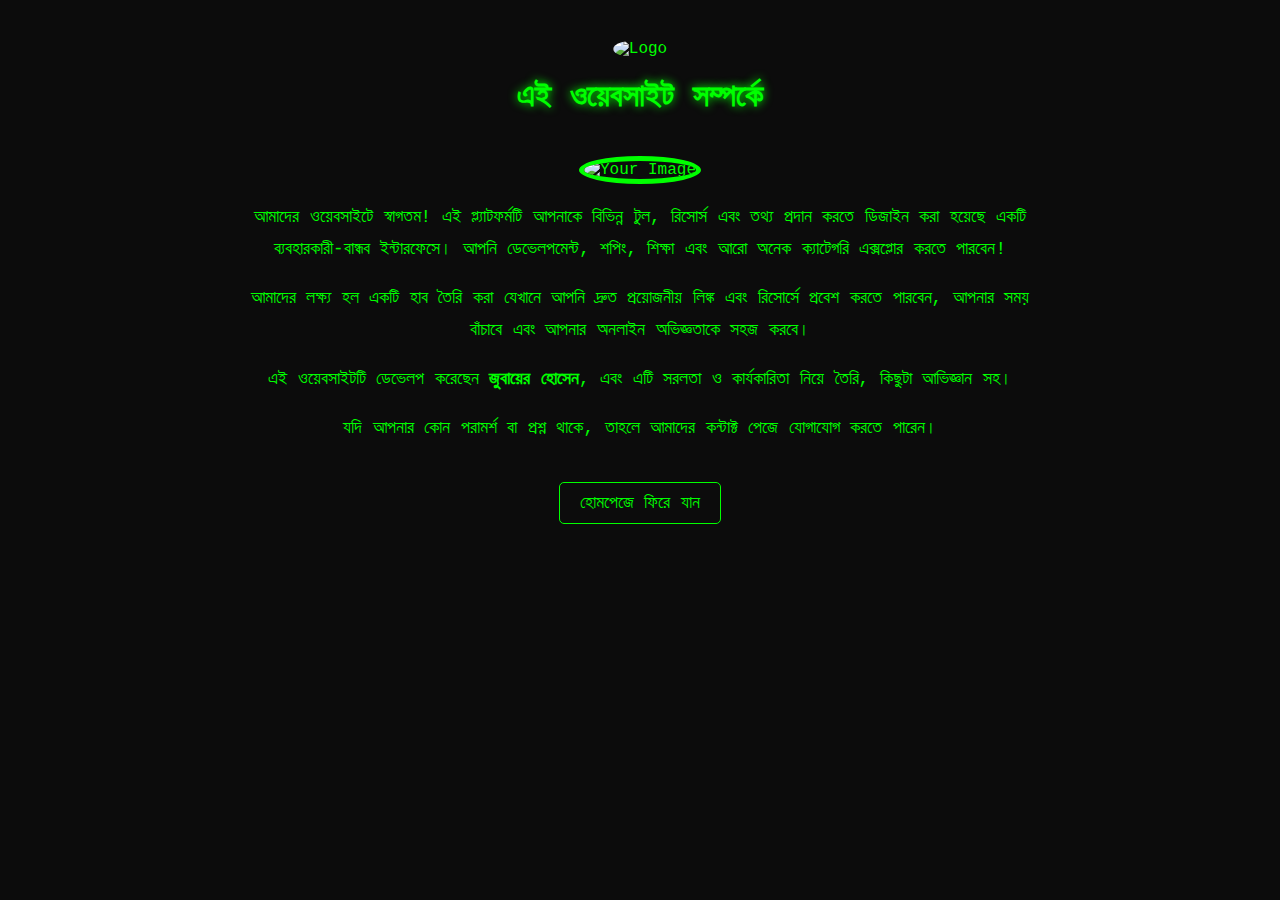
==== about.html @ 7b1eee7a "Update about.html" ====
<!DOCTYPE html>
<html lang="bn">
<head>
    <meta charset="UTF-8">
    <meta name="viewport" content="width=device-width, initial-scale=1.0">
    <title>এই ওয়েবসাইট সম্পর্কে</title>
    <link rel="icon" href="https://i.imgur.com/8oRVnuf.png" type="image/png">
    <style>
        body {
            font-family: 'Courier New', monospace;
            margin: 0;
            padding: 0;
            background: #0c0c0c;
            color: #00ff00;
            text-align: center;
            padding: 20px;
        }
        .container {
            max-width: 800px;
            margin: auto;
        }
        h1 {
            margin-bottom: 20px;
            text-shadow: 0 0 10px #00ff00;
        }
        p {
            line-height: 1.8;
            font-size: 1.1rem;
        }
        a {
            color: #00ff00;
            text-decoration: none;
            display: inline-block;
            margin-top: 20px;
            padding: 10px 20px;
            border: 1px solid #00ff00;
            border-radius: 5px;
            transition: 0.3s;
            font-size: 1.1rem;
        }
        a:hover {
            background: #00ff00;
            color: #0c0c0c;
        }
        .about-image {
            max-width: 200px;
            height: auto;
            border-radius: 50%;
            border: 5px solid #00ff00;
            margin-top: 20px;
        }
        /* Logo Style */
        .logo {
            max-width: 100px; /* Adjust size as per requirement */
            height: auto;
            margin-top: 20px;
            border-radius: 50%;
        }
    </style>
</head>
<body>
    <div class="container">
        <!-- Logo -->
        <img src="https://i.imgur.com/Fyo9Rk7.png" alt="Logo" class="logo"> <!-- Updated logo link -->

        <h1>এই ওয়েবসাইট সম্পর্কে</h1>
        <img src="https://i.imgur.com/IcJVIOG.jpeg" alt="Your Image" class="about-image">
        <p>আমাদের ওয়েবসাইটে স্বাগতম! এই প্ল্যাটফর্মটি আপনাকে বিভিন্ন টুল, রিসোর্স এবং তথ্য প্রদান করতে ডিজাইন করা হয়েছে একটি ব্যবহারকারী-বান্ধব ইন্টারফেসে। আপনি ডেভেলপমেন্ট, শপিং, শিক্ষা এবং আরো অনেক ক্যাটেগরি এক্সপ্লোর করতে পারবেন!</p>
        <p>আমাদের লক্ষ্য হল একটি হাব তৈরি করা যেখানে আপনি দ্রুত প্রয়োজনীয় লিঙ্ক এবং রিসোর্সে প্রবেশ করতে পারবেন, আপনার সময় বাঁচাবে এবং আপনার অনলাইন অভিজ্ঞতাকে সহজ করবে।</p>
        <p>এই ওয়েবসাইটটি ডেভেলপ করেছেন <strong>জুবায়ের হোসেন</strong>, এবং এটি সরলতা ও কার্যকারিতা নিয়ে তৈরি, কিছুটা আভিজ্ঞান সহ।</p>
        <p>যদি আপনার কোন পরামর্শ বা প্রশ্ন থাকে, তাহলে আমাদের কন্টাক্ট পেজে যোগাযোগ করতে পারেন।</p>
        <a href="index.html">হোমপেজে ফিরে যান</a>
    </div>
</body>
</html>
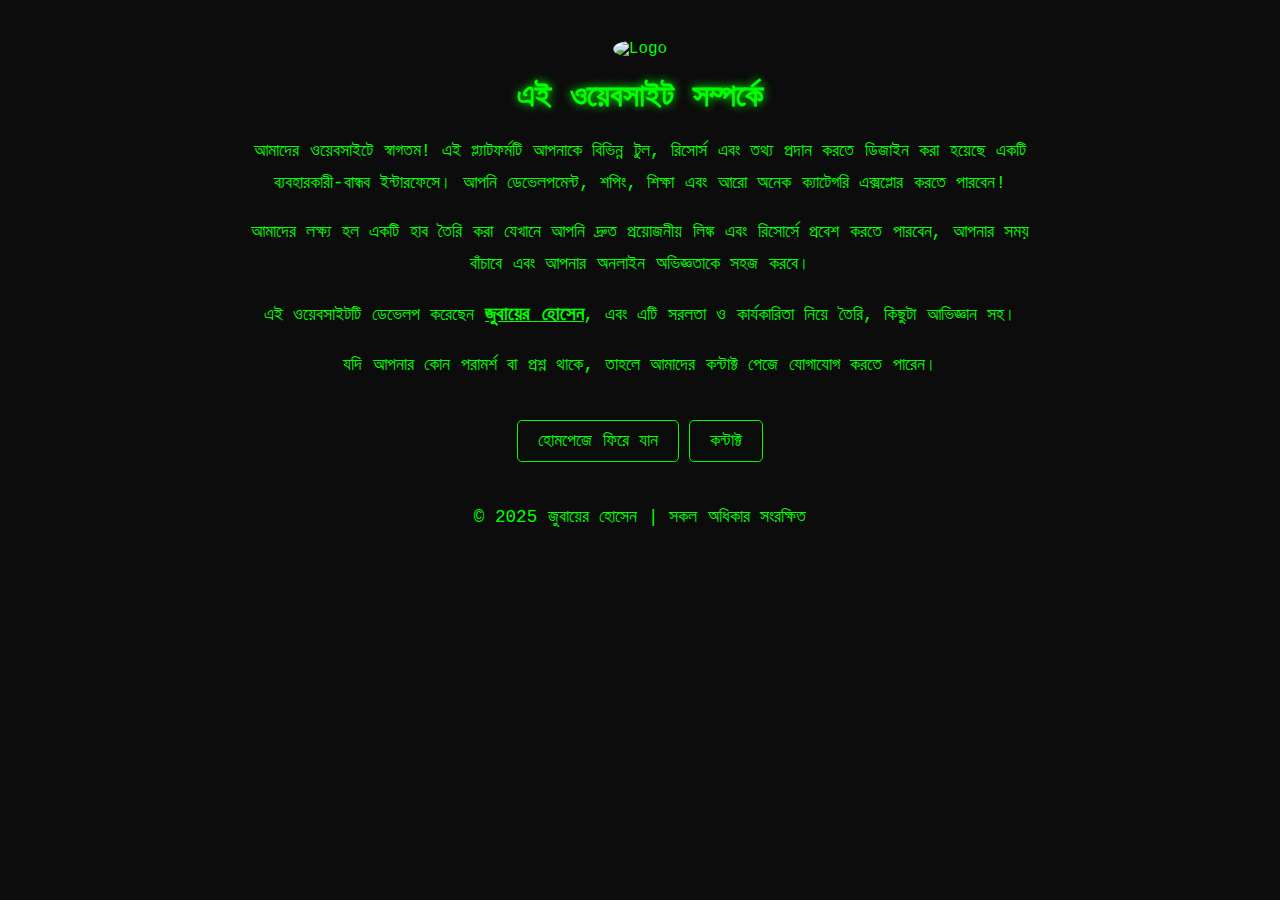
==== commit d34daf3f: "Update about.html" ====
--- a/about.html
+++ b/about.html
@@ -42,34 +42,55 @@
             background: #00ff00;
             color: #0c0c0c;
         }
-        .about-image {
-            max-width: 200px;
-            height: auto;
-            border-radius: 50%;
-            border: 5px solid #00ff00;
-            margin-top: 20px;
-        }
         /* Logo Style */
         .logo {
-            max-width: 100px; /* Adjust size as per requirement */
+            max-width: 100px;
             height: auto;
             margin-top: 20px;
             border-radius: 50%;
+        }
+
+        /* Styling for the developer text */
+        .developer {
+            font-weight: bold;
+            color: #00ff00;
+            text-decoration: underline;
+            font-size: 1.2rem;
+        }
+
+        /* Footer style for copyright */
+        .footer {
+            margin-top: 40px;
+            font-size: 1rem;
+            color: #00ff00;
+        }
+
+        .footer a {
+            text-decoration: none;
+            color: #00ff00;
+            padding: 0 5px;
         }
     </style>
 </head>
 <body>
     <div class="container">
         <!-- Logo -->
-        <img src="https://i.imgur.com/Fyo9Rk7.png" alt="Logo" class="logo"> <!-- Updated logo link -->
+        <img src="https://i.imgur.com/Fyo9Rk7.png" alt="Logo" class="logo">
 
         <h1>এই ওয়েবসাইট সম্পর্কে</h1>
-        <img src="https://i.imgur.com/IcJVIOG.jpeg" alt="Your Image" class="about-image">
         <p>আমাদের ওয়েবসাইটে স্বাগতম! এই প্ল্যাটফর্মটি আপনাকে বিভিন্ন টুল, রিসোর্স এবং তথ্য প্রদান করতে ডিজাইন করা হয়েছে একটি ব্যবহারকারী-বান্ধব ইন্টারফেসে। আপনি ডেভেলপমেন্ট, শপিং, শিক্ষা এবং আরো অনেক ক্যাটেগরি এক্সপ্লোর করতে পারবেন!</p>
         <p>আমাদের লক্ষ্য হল একটি হাব তৈরি করা যেখানে আপনি দ্রুত প্রয়োজনীয় লিঙ্ক এবং রিসোর্সে প্রবেশ করতে পারবেন, আপনার সময় বাঁচাবে এবং আপনার অনলাইন অভিজ্ঞতাকে সহজ করবে।</p>
-        <p>এই ওয়েবসাইটটি ডেভেলপ করেছেন <strong>জুবায়ের হোসেন</strong>, এবং এটি সরলতা ও কার্যকারিতা নিয়ে তৈরি, কিছুটা আভিজ্ঞান সহ।</p>
+        <p>এই ওয়েবসাইটটি ডেভেলপ করেছেন <span class="developer">জুবায়ের হোসেন</span>, এবং এটি সরলতা ও কার্যকারিতা নিয়ে তৈরি, কিছুটা আভিজ্ঞান সহ।</p>
         <p>যদি আপনার কোন পরামর্শ বা প্রশ্ন থাকে, তাহলে আমাদের কন্টাক্ট পেজে যোগাযোগ করতে পারেন।</p>
+
+        <!-- Links for Home and Contact -->
         <a href="index.html">হোমপেজে ফিরে যান</a>
+        <a href="contact.html">কন্টাক্ট</a>
+    </div>
+
+    <!-- Footer with copyright -->
+    <div class="footer">
+        <p>&copy; 2025 জুবায়ের হোসেন | সকল অধিকার সংরক্ষিত</p>
     </div>
 </body>
 </html>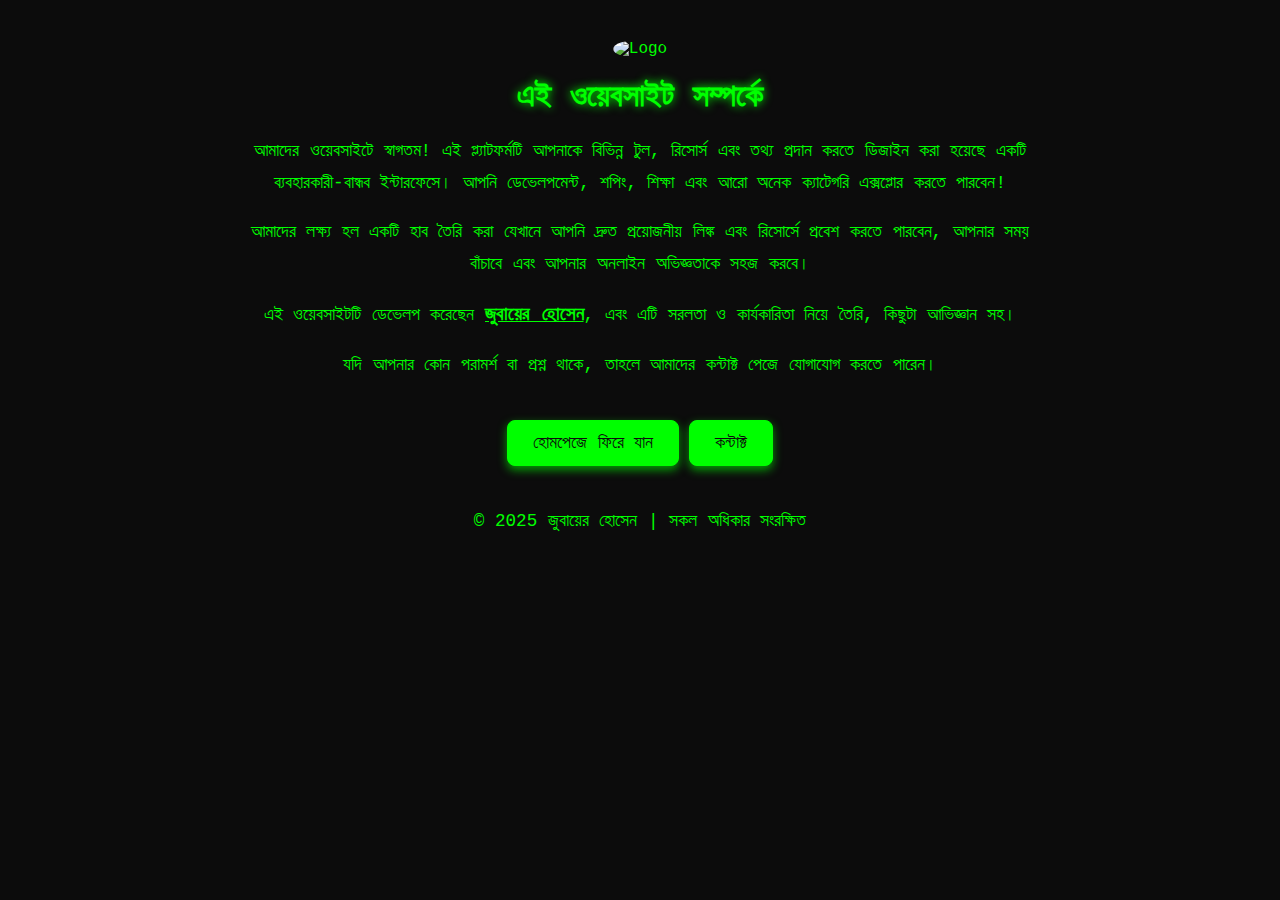
==== commit 9fd3fd9d: "Update about.html" ====
--- a/about.html
+++ b/about.html
@@ -28,19 +28,22 @@
             font-size: 1.1rem;
         }
         a {
-            color: #00ff00;
+            color: #0c0c0c;
             text-decoration: none;
             display: inline-block;
             margin-top: 20px;
-            padding: 10px 20px;
+            padding: 12px 25px;
             border: 1px solid #00ff00;
-            border-radius: 5px;
-            transition: 0.3s;
+            border-radius: 8px;
+            background-color: #00ff00;
             font-size: 1.1rem;
+            transition: 0.3s ease;
+            box-shadow: 0 4px 10px rgba(0, 255, 0, 0.6); /* Adding shadow */
         }
         a:hover {
-            background: #00ff00;
-            color: #0c0c0c;
+            background: #009900;
+            color: #00ff00;
+            box-shadow: 0 6px 15px rgba(0, 255, 0, 0.8); /* Shadow on hover */
         }
         /* Logo Style */
         .logo {
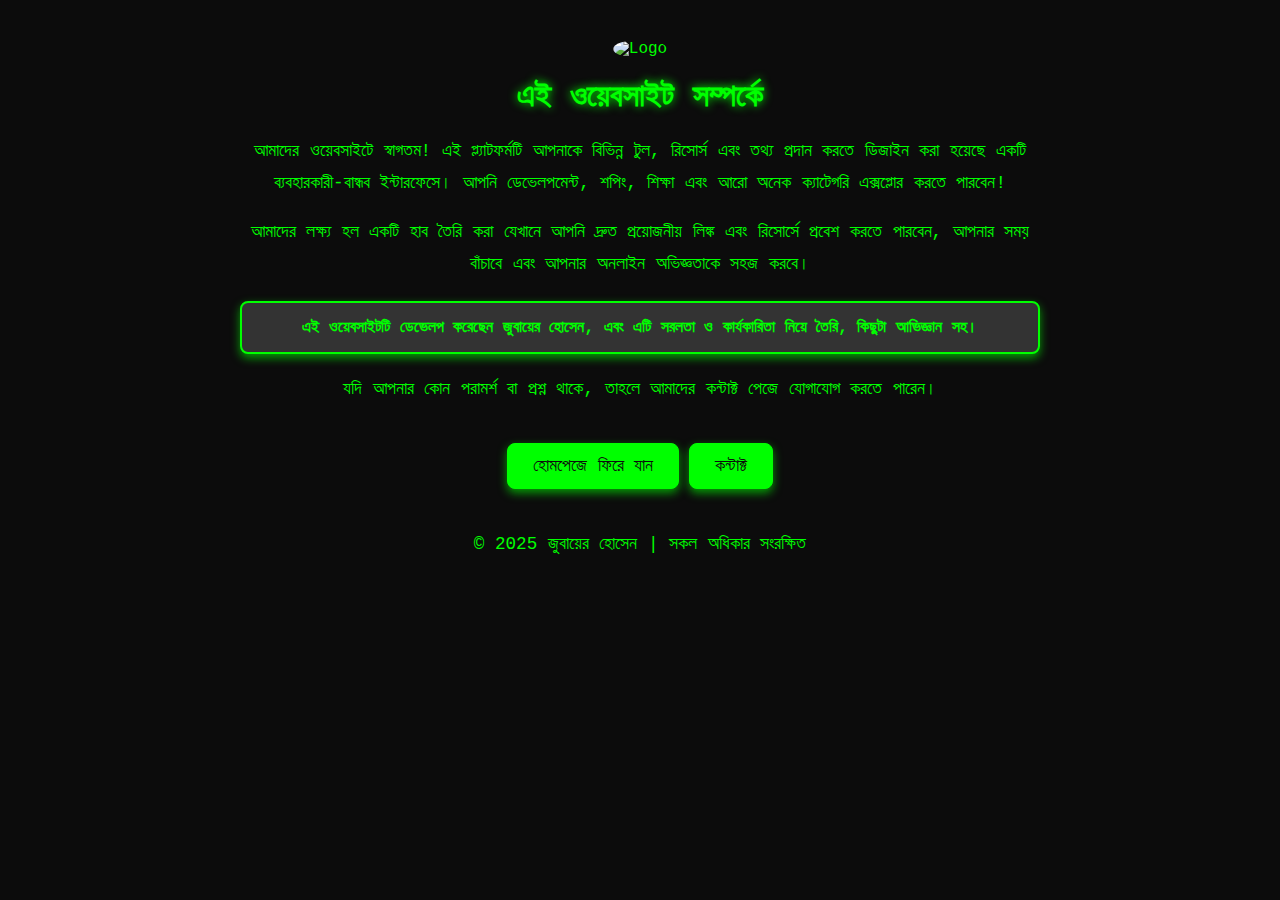
==== commit f8c7789a: "Update about.html" ====
--- a/about.html
+++ b/about.html
@@ -53,12 +53,16 @@
             border-radius: 50%;
         }
 
-        /* Styling for the developer text */
-        .developer {
+        /* Developer Box */
+        .developer-box {
+            background-color: #333333;
+            border: 2px solid #00ff00;
+            border-radius: 8px;
+            padding: 15px;
+            margin: 20px 0;
+            color: #00ff00;
             font-weight: bold;
-            color: #00ff00;
-            text-decoration: underline;
-            font-size: 1.2rem;
+            box-shadow: 0 4px 10px rgba(0, 255, 0, 0.6);
         }
 
         /* Footer style for copyright */
@@ -83,7 +87,12 @@
         <h1>এই ওয়েবসাইট সম্পর্কে</h1>
         <p>আমাদের ওয়েবসাইটে স্বাগতম! এই প্ল্যাটফর্মটি আপনাকে বিভিন্ন টুল, রিসোর্স এবং তথ্য প্রদান করতে ডিজাইন করা হয়েছে একটি ব্যবহারকারী-বান্ধব ইন্টারফেসে। আপনি ডেভেলপমেন্ট, শপিং, শিক্ষা এবং আরো অনেক ক্যাটেগরি এক্সপ্লোর করতে পারবেন!</p>
         <p>আমাদের লক্ষ্য হল একটি হাব তৈরি করা যেখানে আপনি দ্রুত প্রয়োজনীয় লিঙ্ক এবং রিসোর্সে প্রবেশ করতে পারবেন, আপনার সময় বাঁচাবে এবং আপনার অনলাইন অভিজ্ঞতাকে সহজ করবে।</p>
-        <p>এই ওয়েবসাইটটি ডেভেলপ করেছেন <span class="developer">জুবায়ের হোসেন</span>, এবং এটি সরলতা ও কার্যকারিতা নিয়ে তৈরি, কিছুটা আভিজ্ঞান সহ।</p>
+        
+        <!-- Developer Box -->
+        <div class="developer-box">
+            এই ওয়েবসাইটটি ডেভেলপ করেছেন <strong>জুবায়ের হোসেন</strong>, এবং এটি সরলতা ও কার্যকারিতা নিয়ে তৈরি, কিছুটা আভিজ্ঞান সহ।
+        </div>
+
         <p>যদি আপনার কোন পরামর্শ বা প্রশ্ন থাকে, তাহলে আমাদের কন্টাক্ট পেজে যোগাযোগ করতে পারেন।</p>
 
         <!-- Links for Home and Contact -->
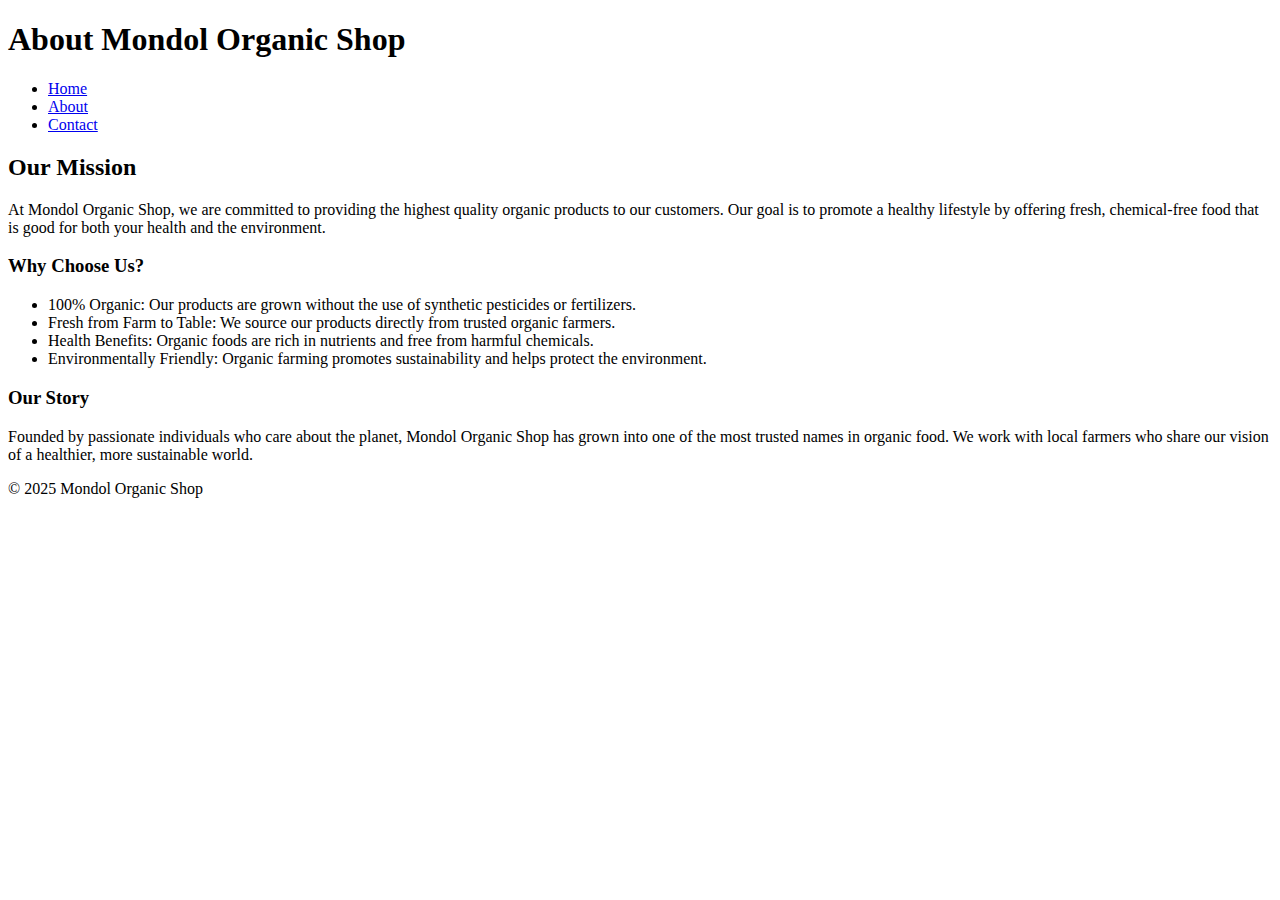
==== commit 7632ffe9: "Update about.html" ====
--- a/about.html
+++ b/about.html
@@ -1,108 +1,41 @@
 <!DOCTYPE html>
-<html lang="bn">
+<html lang="en">
 <head>
     <meta charset="UTF-8">
     <meta name="viewport" content="width=device-width, initial-scale=1.0">
-    <title>এই ওয়েবসাইট সম্পর্কে</title>
-    <link rel="icon" href="https://i.imgur.com/8oRVnuf.png" type="image/png">
-    <style>
-        body {
-            font-family: 'Courier New', monospace;
-            margin: 0;
-            padding: 0;
-            background: #0c0c0c;
-            color: #00ff00;
-            text-align: center;
-            padding: 20px;
-        }
-        .container {
-            max-width: 800px;
-            margin: auto;
-        }
-        h1 {
-            margin-bottom: 20px;
-            text-shadow: 0 0 10px #00ff00;
-        }
-        p {
-            line-height: 1.8;
-            font-size: 1.1rem;
-        }
-        a {
-            color: #0c0c0c;
-            text-decoration: none;
-            display: inline-block;
-            margin-top: 20px;
-            padding: 12px 25px;
-            border: 1px solid #00ff00;
-            border-radius: 8px;
-            background-color: #00ff00;
-            font-size: 1.1rem;
-            transition: 0.3s ease;
-            box-shadow: 0 4px 10px rgba(0, 255, 0, 0.6); /* Adding shadow */
-        }
-        a:hover {
-            background: #009900;
-            color: #00ff00;
-            box-shadow: 0 6px 15px rgba(0, 255, 0, 0.8); /* Shadow on hover */
-        }
-        /* Logo Style */
-        .logo {
-            max-width: 100px;
-            height: auto;
-            margin-top: 20px;
-            border-radius: 50%;
-        }
-
-        /* Developer Box */
-        .developer-box {
-            background-color: #333333;
-            border: 2px solid #00ff00;
-            border-radius: 8px;
-            padding: 15px;
-            margin: 20px 0;
-            color: #00ff00;
-            font-weight: bold;
-            box-shadow: 0 4px 10px rgba(0, 255, 0, 0.6);
-        }
-
-        /* Footer style for copyright */
-        .footer {
-            margin-top: 40px;
-            font-size: 1rem;
-            color: #00ff00;
-        }
-
-        .footer a {
-            text-decoration: none;
-            color: #00ff00;
-            padding: 0 5px;
-        }
-    </style>
+    <title>Mondol Organic Shop - About</title>
+    <link rel="stylesheet" href="styles.css">
 </head>
 <body>
-    <div class="container">
-        <!-- Logo -->
-        <img src="https://i.imgur.com/Fyo9Rk7.png" alt="Logo" class="logo">
+    <header>
+        <h1>About Mondol Organic Shop</h1>
+        <nav>
+            <ul>
+                <li><a href="home.html">Home</a></li>
+                <li><a href="about.html">About</a></li>
+                <li><a href="contact.html">Contact</a></li>
+            </ul>
+        </nav>
+    </header>
 
-        <h1>এই ওয়েবসাইট সম্পর্কে</h1>
-        <p>আমাদের ওয়েবসাইটে স্বাগতম! এই প্ল্যাটফর্মটি আপনাকে বিভিন্ন টুল, রিসোর্স এবং তথ্য প্রদান করতে ডিজাইন করা হয়েছে একটি ব্যবহারকারী-বান্ধব ইন্টারফেসে। আপনি ডেভেলপমেন্ট, শপিং, শিক্ষা এবং আরো অনেক ক্যাটেগরি এক্সপ্লোর করতে পারবেন!</p>
-        <p>আমাদের লক্ষ্য হল একটি হাব তৈরি করা যেখানে আপনি দ্রুত প্রয়োজনীয় লিঙ্ক এবং রিসোর্সে প্রবেশ করতে পারবেন, আপনার সময় বাঁচাবে এবং আপনার অনলাইন অভিজ্ঞতাকে সহজ করবে।</p>
+    <section id="about" class="section">
+        <h2>Our Mission</h2>
+        <p>At Mondol Organic Shop, we are committed to providing the highest quality organic products to our customers. Our goal is to promote a healthy lifestyle by offering fresh, chemical-free food that is good for both your health and the environment.</p>
         
-        <!-- Developer Box -->
-        <div class="developer-box">
-            এই ওয়েবসাইটটি ডেভেলপ করেছেন <strong>জুবায়ের হোসেন</strong>, এবং এটি সরলতা ও কার্যকারিতা নিয়ে তৈরি, কিছুটা আভিজ্ঞান সহ।
-        </div>
+        <h3>Why Choose Us?</h3>
+        <ul>
+            <li>100% Organic: Our products are grown without the use of synthetic pesticides or fertilizers.</li>
+            <li>Fresh from Farm to Table: We source our products directly from trusted organic farmers.</li>
+            <li>Health Benefits: Organic foods are rich in nutrients and free from harmful chemicals.</li>
+            <li>Environmentally Friendly: Organic farming promotes sustainability and helps protect the environment.</li>
+        </ul>
+        
+        <h3>Our Story</h3>
+        <p>Founded by passionate individuals who care about the planet, Mondol Organic Shop has grown into one of the most trusted names in organic food. We work with local farmers who share our vision of a healthier, more sustainable world.</p>
+    </section>
 
-        <p>যদি আপনার কোন পরামর্শ বা প্রশ্ন থাকে, তাহলে আমাদের কন্টাক্ট পেজে যোগাযোগ করতে পারেন।</p>
-
-        <!-- Links for Home and Contact -->
-        <a href="index.html">হোমপেজে ফিরে যান</a>
-        <a href="contact.html">কন্টাক্ট</a>
-    </div>
-
-    <!-- Footer with copyright -->
-    <div class="footer">
-        <p>&copy; 2025 জুবায়ের হোসেন | সকল অধিকার সংরক্ষিত</p>
-    </div>
+    <footer>
+        <p>&copy; 2025 Mondol Organic Shop</p>
+    </footer>
 </body>
 </html>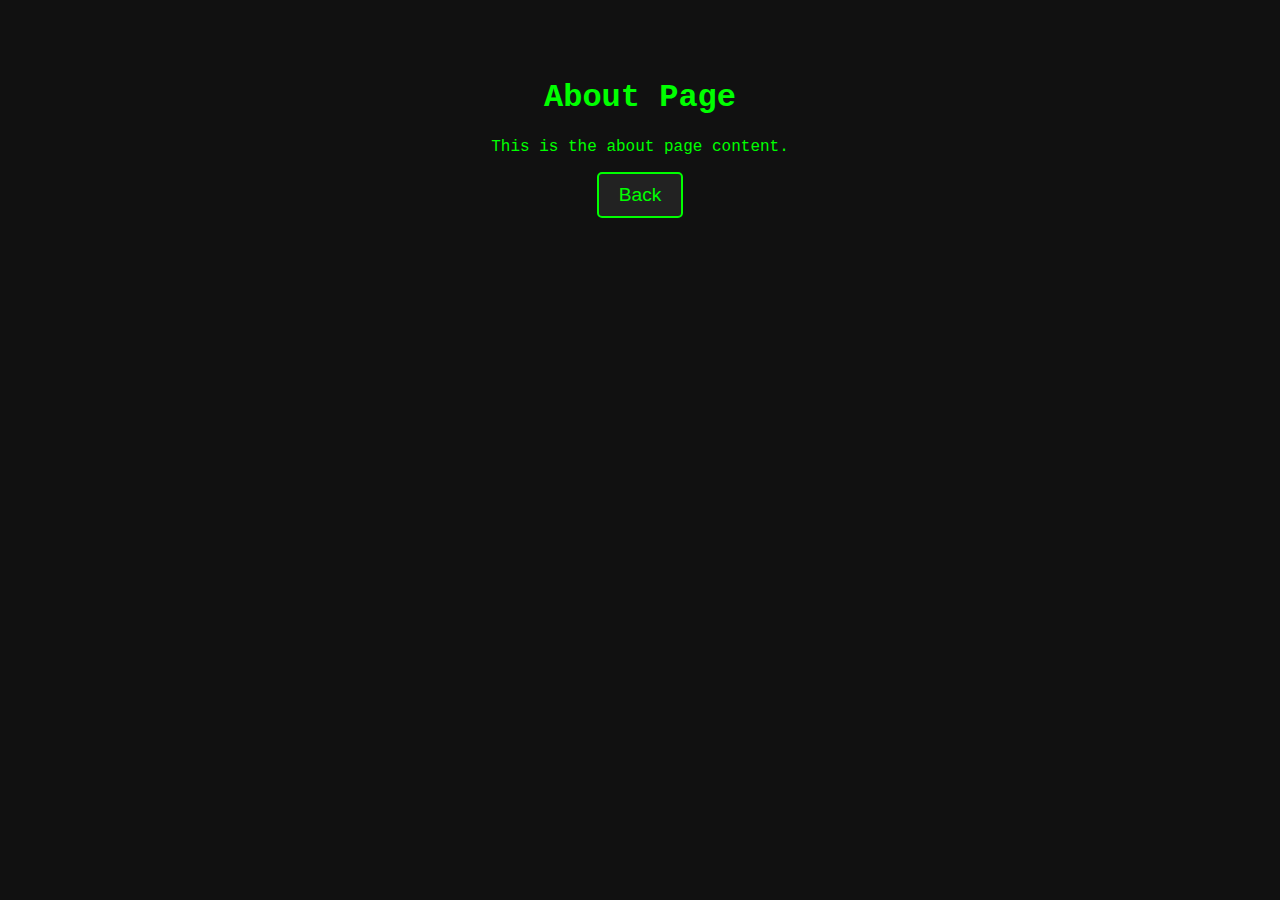
==== commit 8f073e6a: "Update" ====
--- a/about.html
+++ b/about.html
@@ -3,39 +3,33 @@
 <head>
     <meta charset="UTF-8">
     <meta name="viewport" content="width=device-width, initial-scale=1.0">
-    <title>Mondol Organic Shop - About</title>
-    <link rel="stylesheet" href="styles.css">
+    <title>About</title>
+    <style>
+        body {
+            background: #111;
+            color: #00ff00;
+            font-family: 'Courier New', monospace;
+            text-align: center;
+            padding: 50px;
+        }
+        button {
+            background: #222;
+            color: #00ff00;
+            border: 2px solid #00ff00;
+            padding: 10px 20px;
+            font-size: 1.2rem;
+            cursor: pointer;
+            border-radius: 5px;
+        }
+        button:hover {
+            background: #00ff00;
+            color: #111;
+        }
+    </style>
 </head>
 <body>
-    <header>
-        <h1>About Mondol Organic Shop</h1>
-        <nav>
-            <ul>
-                <li><a href="home.html">Home</a></li>
-                <li><a href="about.html">About</a></li>
-                <li><a href="contact.html">Contact</a></li>
-            </ul>
-        </nav>
-    </header>
-
-    <section id="about" class="section">
-        <h2>Our Mission</h2>
-        <p>At Mondol Organic Shop, we are committed to providing the highest quality organic products to our customers. Our goal is to promote a healthy lifestyle by offering fresh, chemical-free food that is good for both your health and the environment.</p>
-        
-        <h3>Why Choose Us?</h3>
-        <ul>
-            <li>100% Organic: Our products are grown without the use of synthetic pesticides or fertilizers.</li>
-            <li>Fresh from Farm to Table: We source our products directly from trusted organic farmers.</li>
-            <li>Health Benefits: Organic foods are rich in nutrients and free from harmful chemicals.</li>
-            <li>Environmentally Friendly: Organic farming promotes sustainability and helps protect the environment.</li>
-        </ul>
-        
-        <h3>Our Story</h3>
-        <p>Founded by passionate individuals who care about the planet, Mondol Organic Shop has grown into one of the most trusted names in organic food. We work with local farmers who share our vision of a healthier, more sustainable world.</p>
-    </section>
-
-    <footer>
-        <p>&copy; 2025 Mondol Organic Shop</p>
-    </footer>
+    <h1>About Page</h1>
+    <p>This is the about page content.</p>
+    <button onclick="window.history.back()">Back</button>
 </body>
 </html>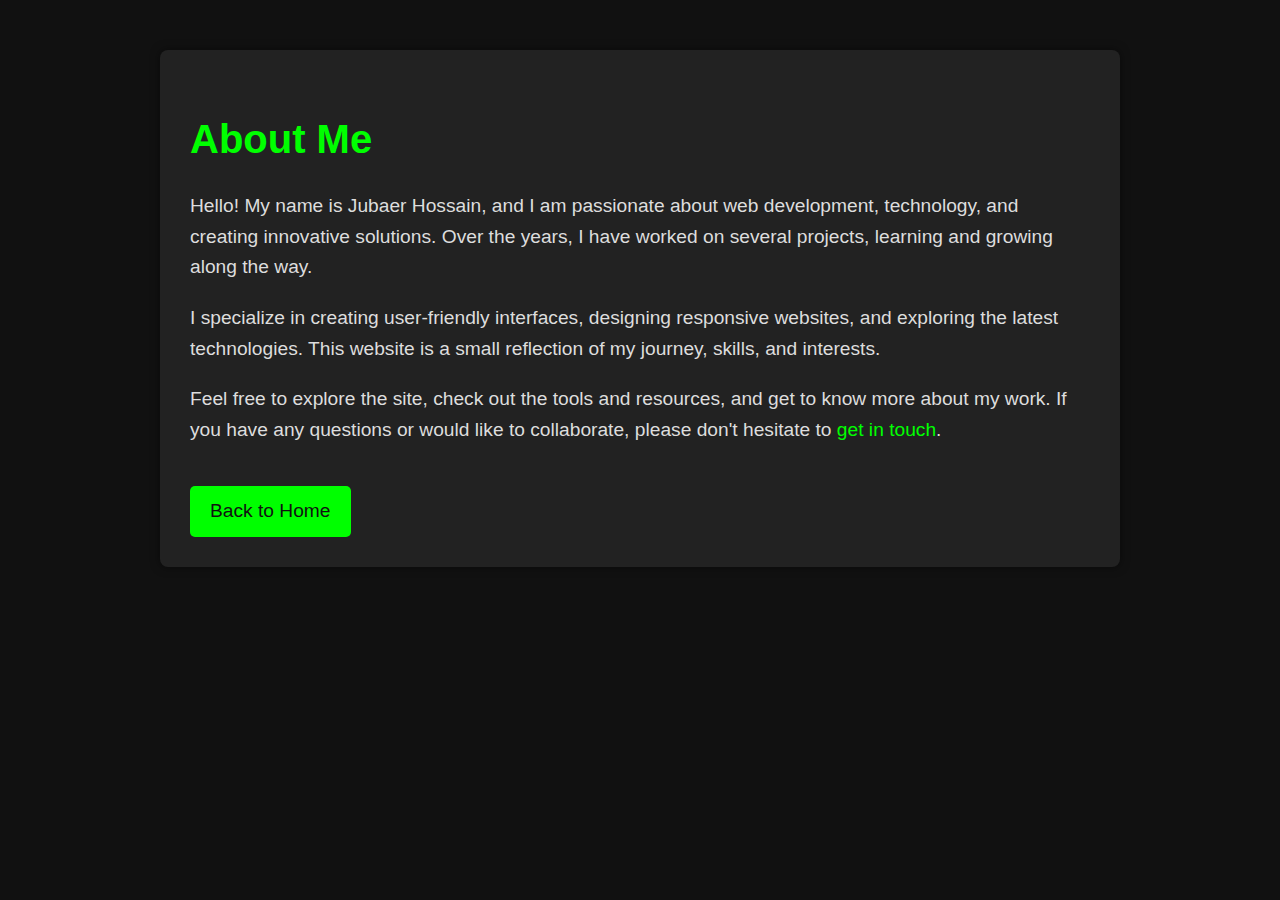
==== commit 40d2538c: "Update about.html" ====
--- a/about.html
+++ b/about.html
@@ -3,33 +3,65 @@
 <head>
     <meta charset="UTF-8">
     <meta name="viewport" content="width=device-width, initial-scale=1.0">
-    <title>About</title>
+    <title>About Me</title>
+    <link rel="icon" href="https://i.imgur.com/8oRVnuf.png" type="image/png">
     <style>
         body {
+            font-family: 'Arial', sans-serif;
+            margin: 0;
+            padding: 0;
             background: #111;
+            color: #fff;
+            line-height: 1.6;
+        }
+        .container {
+            width: 80%;
+            max-width: 900px;
+            margin: 50px auto;
+            background: #222;
+            padding: 30px;
+            border-radius: 8px;
+            box-shadow: 0 0 10px rgba(0, 0, 0, 0.5);
+        }
+        h1 {
+            font-size: 2.5rem;
             color: #00ff00;
-            font-family: 'Courier New', monospace;
-            text-align: center;
-            padding: 50px;
+            margin-bottom: 20px;
         }
-        button {
-            background: #222;
+        p {
+            font-size: 1.2rem;
+            margin-bottom: 20px;
+            color: #ddd;
+        }
+        a {
             color: #00ff00;
-            border: 2px solid #00ff00;
+            text-decoration: none;
+        }
+        a:hover {
+            text-decoration: underline;
+        }
+        .back-btn {
+            display: inline-block;
+            margin-top: 20px;
             padding: 10px 20px;
+            background: #00ff00;
+            color: #111;
+            text-decoration: none;
             font-size: 1.2rem;
-            cursor: pointer;
             border-radius: 5px;
         }
-        button:hover {
-            background: #00ff00;
-            color: #111;
+        .back-btn:hover {
+            background: #fff;
         }
     </style>
 </head>
 <body>
-    <h1>About Page</h1>
-    <p>This is the about page content.</p>
-    <button onclick="window.history.back()">Back</button>
+    <div class="container">
+        <h1>About Me</h1>
+        <p>Hello! My name is Jubaer Hossain, and I am passionate about web development, technology, and creating innovative solutions. Over the years, I have worked on several projects, learning and growing along the way.</p>
+        <p>I specialize in creating user-friendly interfaces, designing responsive websites, and exploring the latest technologies. This website is a small reflection of my journey, skills, and interests.</p>
+        <p>Feel free to explore the site, check out the tools and resources, and get to know more about my work. If you have any questions or would like to collaborate, please don't hesitate to <a href="contact.html">get in touch</a>.</p>
+        <a href="index.html" class="back-btn">Back to Home</a>
+    </div>
 </body>
 </html>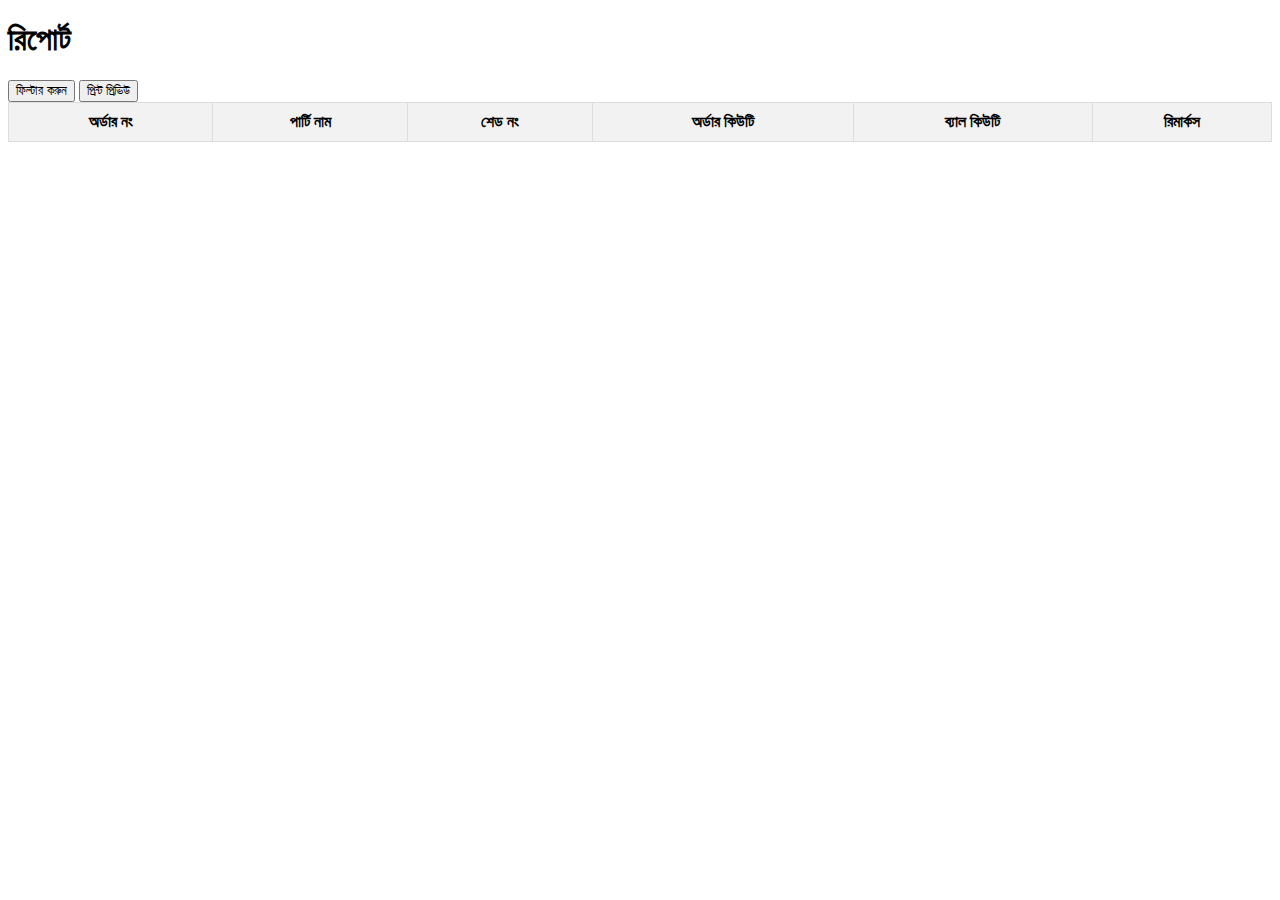
==== commit eddadea0: "Update about.html" ====
--- a/about.html
+++ b/about.html
@@ -1,67 +1,67 @@
 <!DOCTYPE html>
-<html lang="en">
+<html lang="bn">
 <head>
     <meta charset="UTF-8">
     <meta name="viewport" content="width=device-width, initial-scale=1.0">
-    <title>About Me</title>
-    <link rel="icon" href="https://i.imgur.com/8oRVnuf.png" type="image/png">
+    <title>রিপোর্ট</title>
     <style>
-        body {
-            font-family: 'Arial', sans-serif;
-            margin: 0;
-            padding: 0;
-            background: #111;
-            color: #fff;
-            line-height: 1.6;
+        table {
+            width: 100%;
+            border-collapse: collapse;
         }
-        .container {
-            width: 80%;
-            max-width: 900px;
-            margin: 50px auto;
-            background: #222;
-            padding: 30px;
-            border-radius: 8px;
-            box-shadow: 0 0 10px rgba(0, 0, 0, 0.5);
+        th, td {
+            padding: 10px;
+            border: 1px solid #ddd;
+            text-align: center;
         }
-        h1 {
-            font-size: 2.5rem;
-            color: #00ff00;
-            margin-bottom: 20px;
-        }
-        p {
-            font-size: 1.2rem;
-            margin-bottom: 20px;
-            color: #ddd;
-        }
-        a {
-            color: #00ff00;
-            text-decoration: none;
-        }
-        a:hover {
-            text-decoration: underline;
-        }
-        .back-btn {
-            display: inline-block;
-            margin-top: 20px;
-            padding: 10px 20px;
-            background: #00ff00;
-            color: #111;
-            text-decoration: none;
-            font-size: 1.2rem;
-            border-radius: 5px;
-        }
-        .back-btn:hover {
-            background: #fff;
+        th {
+            background-color: #f2f2f2;
         }
     </style>
 </head>
 <body>
-    <div class="container">
-        <h1>About Me</h1>
-        <p>Hello! My name is Jubaer Hossain, and I am passionate about web development, technology, and creating innovative solutions. Over the years, I have worked on several projects, learning and growing along the way.</p>
-        <p>I specialize in creating user-friendly interfaces, designing responsive websites, and exploring the latest technologies. This website is a small reflection of my journey, skills, and interests.</p>
-        <p>Feel free to explore the site, check out the tools and resources, and get to know more about my work. If you have any questions or would like to collaborate, please don't hesitate to <a href="contact.html">get in touch</a>.</p>
-        <a href="index.html" class="back-btn">Back to Home</a>
-    </div>
+    <h1>রিপোর্ট</h1>
+    <button onclick="filterData()">ফিল্টার করুন</button>
+    <button onclick="printReport()">প্রিন্ট প্রিভিউ</button>
+    <table id="reportTable">
+        <thead>
+            <tr>
+                <th>অর্ডার নং</th>
+                <th>পার্টি নাম</th>
+                <th>শেড নং</th>
+                <th>অর্ডার কিউটি</th>
+                <th>ব্যাল কিউটি</th>
+                <th>রিমার্কস</th>
+            </tr>
+        </thead>
+        <tbody id="reportBody"></tbody>
+    </table>
+
+    <script>
+        let entries = JSON.parse(localStorage.getItem('entries')) || [];
+
+        function loadReport() {
+            let reportBody = document.getElementById('reportBody');
+            reportBody.innerHTML = '';
+            entries.forEach(entry => {
+                let row = document.createElement('tr');
+                row.innerHTML = `
+                    <td>${entry.orderNo}</td>
+                    <td>${entry.partyName}</td>
+                    <td>${entry.shadeNo}</td>
+                    <td>${entry.orderQty}</td>
+                    <td>${entry.balQty}</td>
+                    <td>${entry.remarks}</td>
+                `;
+                reportBody.appendChild(row);
+            });
+        }
+
+        function printReport() {
+            window.print();
+        }
+
+        window.onload = loadReport;
+    </script>
 </body>
 </html>